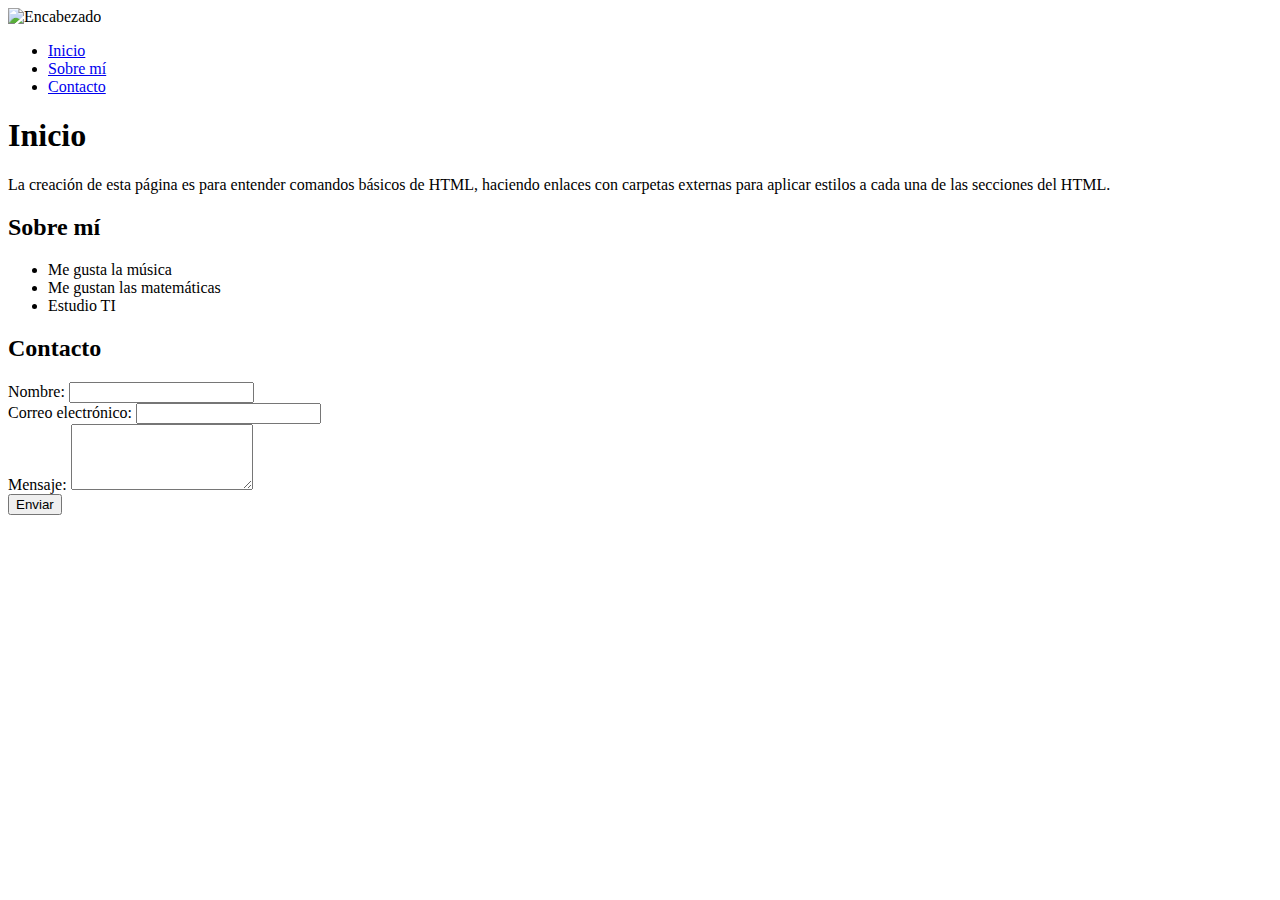
==== Index.html @ 28b623fd "UPDATE" ====
<!DOCTYPE html>
<html lang="es">
<head>
    <meta charset="UTF-8">
    <meta name="viewport" content="width=device-width, initial-scale=1.0">
    <title>Mi primera página</title>
    <link rel="stylesheet" href="styles1.css">
</head>
<body>
    <!-- Encabezado con imagen centrada -->
    <header>
        <img src="https://th.bing.com/th/id/OIP.HZdrxwU20QYx2q2-QEESsQHaJ3?rs=1&pid=ImgDetMain" alt="Encabezado" width="260" height="500">
    </header>

    <!-- Barra de navegación -->
    <nav>
        <ul>
            <li><a href="#Inicio">Inicio</a></li>
            <li><a href="#Sobre_mi">Sobre mí</a></li>
            <li><a href="#Contacto">Contacto</a></li>
        </ul>
    </nav>

    <!-- Sección principal -->
    <section id="Inicio">
        <h1>Inicio</h1>
        <p>La creación de esta página es para entender comandos básicos de HTML, haciendo enlaces con carpetas externas para aplicar estilos a cada una de las secciones del HTML.</p>
    </section>

    <!-- Sección "Sobre mí" -->
    <section id="Sobre_mi">
        <h2>Sobre mí</h2>
        <ul>
            <li>Me gusta la música</li>
            <li>Me gustan las matemáticas</li>
            <li>Estudio TI</li>
        </ul>
    </section>

    <!-- Formulario de contacto -->
    <section id="contacto">
        <h2>Contacto</h2>
        <form action="#" method="post">
            <label for="name">Nombre:</label>
            <input type="text" id="name" name="name" required>
            <br>
            <label for="email">Correo electrónico:</label>
            <input type="email" id="email" name="email" required>
            <br>
            <label for="message">Mensaje:</label>
            <textarea id="message" name="message" rows="4"></textarea>
            <br>
            <input type="submit" value="Enviar">
        </form>
    </section>
</body>
</html>
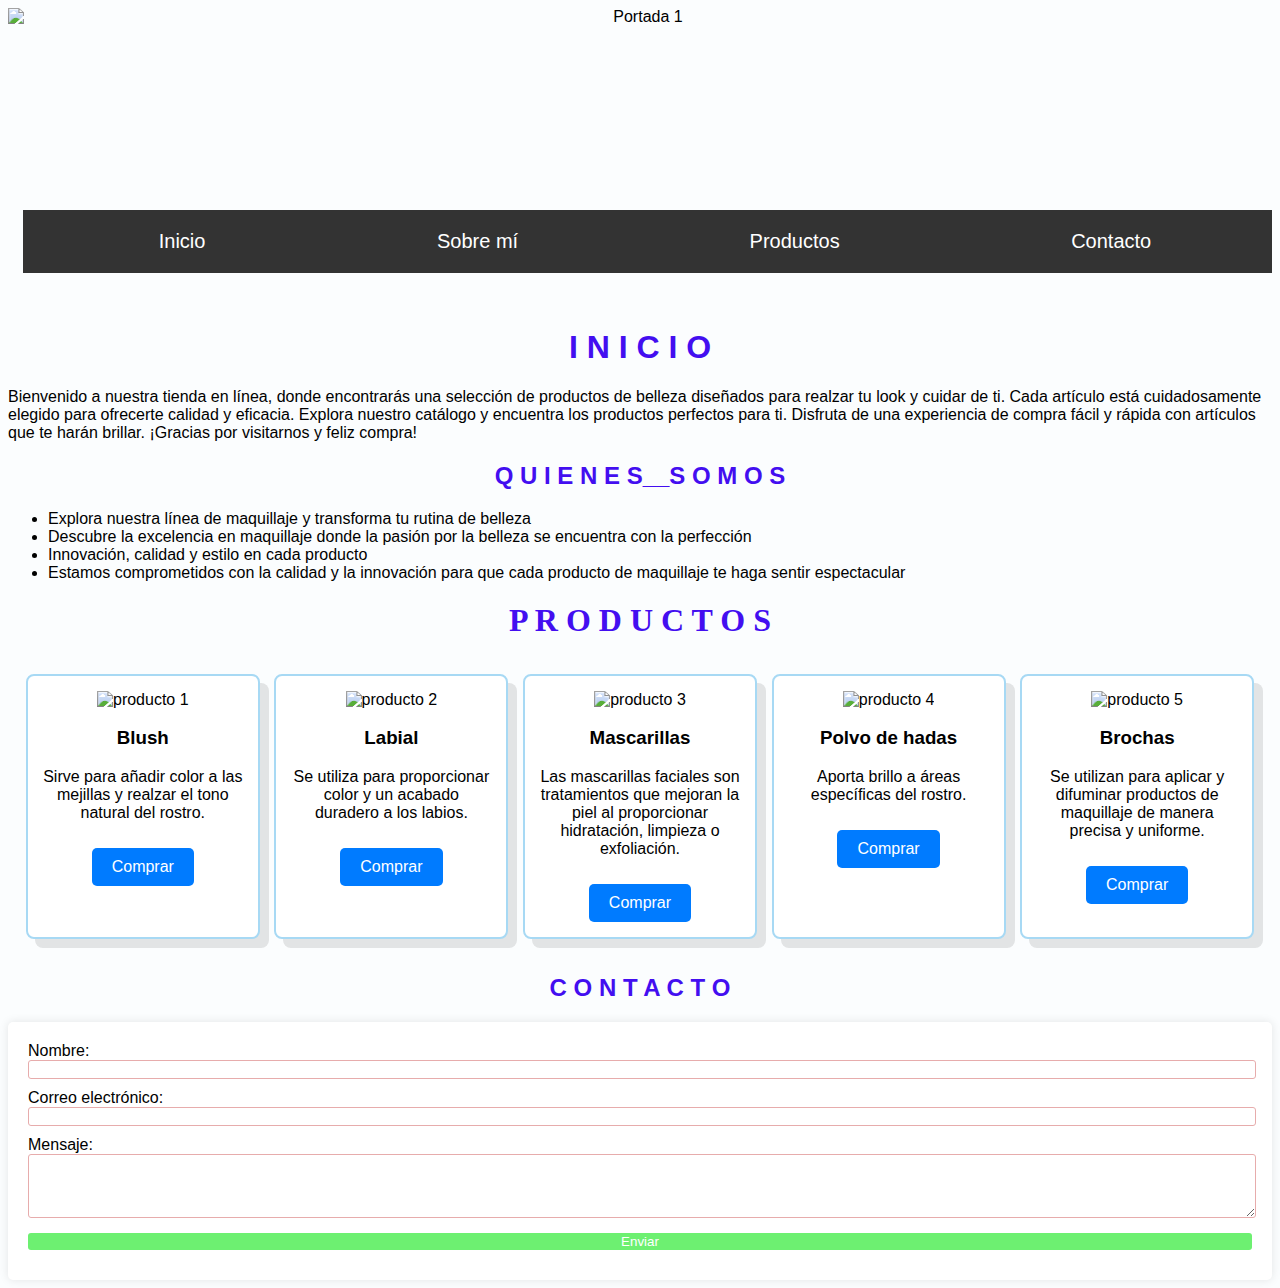
==== commit ad5ce4a6: "Update" ====
--- a/Index.html
+++ b/Index.html
@@ -7,40 +7,86 @@
     <link rel="stylesheet" href="styles1.css">
 </head>
 <body>
-    <!-- Encabezado con imagen centrada -->
-    <header>
-        <img src="https://th.bing.com/th/id/OIP.HZdrxwU20QYx2q2-QEESsQHaJ3?rs=1&pid=ImgDetMain" alt="Encabezado" width="260" height="500">
-    </header>
+    <div class="encabezado">
+        <!-- Barra de navegación -->
+        <nav>
+            <ul>
+                <li><a href="#Inicio">Inicio</a></li>
+                <li><a href="#Sobre_mi">Sobre mí</a></li>
+                <li><a href="#galeria-productos">Productos</a></li>
+                <li><a href="#Contacto">Contacto</a></li>
+            </ul>
+        </nav>
 
-    <!-- Barra de navegación -->
-    <nav>
-        <ul>
-            <li><a href="#Inicio">Inicio</a></li>
-            <li><a href="#Sobre_mi">Sobre mí</a></li>
-            <li><a href="#Contacto">Contacto</a></li>
-        </ul>
-    </nav>
+        <div class="slider">
+            <img src="assets/portada1.jpg" alt="Portada 1" class="slider-image active">
+            <img src="assets/portada2.jpg" alt="Portada 2" class="slider-image">
+            <img src="assets/portada_3.jpg" alt="Portada 3" class="slider-image">
+        </div>
+    </div>
+
+    <script src="assets/scripts/slider.js"></script>  
 
     <!-- Sección principal -->
     <section id="Inicio">
-        <h1>Inicio</h1>
-        <p>La creación de esta página es para entender comandos básicos de HTML, haciendo enlaces con carpetas externas para aplicar estilos a cada una de las secciones del HTML.</p>
+        <h1>I N I C I O</h1>
+        <p>Bienvenido a nuestra tienda en línea, donde encontrarás una selección de productos de belleza diseñados para realzar tu look y cuidar de ti. Cada artículo está cuidadosamente elegido para ofrecerte calidad y eficacia.
+            Explora nuestro catálogo y encuentra los productos perfectos para ti. Disfruta de una experiencia de compra fácil y rápida con artículos que te harán brillar.
+            ¡Gracias por visitarnos y feliz compra!</p>
     </section>
 
     <!-- Sección "Sobre mí" -->
     <section id="Sobre_mi">
-        <h2>Sobre mí</h2>
+        <h2>Q U I E N E S__S O M O S</h2>
         <ul>
-            <li>Me gusta la música</li>
-            <li>Me gustan las matemáticas</li>
-            <li>Estudio TI</li>
+            <li>Explora nuestra línea de maquillaje y transforma tu rutina de belleza</li>
+            <li>Descubre la excelencia en maquillaje donde la pasión por la belleza se encuentra con la perfección</li>
+            <li>Innovación, calidad y estilo en cada producto</li>
+            <li>Estamos comprometidos con la calidad y la innovación para que cada producto de maquillaje te haga sentir espectacular</li>
         </ul>
     </section>
 
+    <!-- Sección "Catalogo de productos" -->
+    <h4>P R O D U C T O S</h4>
+    <section id="galeria-productos">
+        <div class="galeria">
+            <div class="producto">
+                <img src="assets/blush.jpg" alt="producto 1" width="180" height="200">
+                <h3>Blush</h3>
+                <p>Sirve para añadir color a las mejillas y realzar el tono natural del rostro.</p>
+                <a href="compras/formulario_comprar.html?producto=Blush"><button type="button">Comprar</button></a>
+            </div>
+            <div class="producto">
+                <img src="assets/labial.jpg" alt="producto 2" width="180" height="220">
+                <h3>Labial</h3>
+                <p>Se utiliza para proporcionar color y un acabado duradero a los labios.</p>
+                <a href="compras/formulario_comprar.html?producto=Tinta%20de%20labios"><button type="button">Comprar</button></a>
+            </div>
+            <div class="producto">
+                <img src="assets/mascarillas.jpg" alt="producto 3" width="180" height="220">
+                <h3>Mascarillas</h3>
+                <p>Las mascarillas faciales son tratamientos que mejoran la piel al proporcionar hidratación, limpieza o exfoliación.</p>
+                <a href="compras/formulario_comprar.html?producto=Mascarillas"><button type="button">Comprar</button></a>
+            </div>
+            <div class="producto">
+                <img src="assets/iluminador.jpg" alt="producto 4" width="180" height="220">
+                <h3>Polvo de hadas</h3>
+                <p>Aporta brillo a áreas específicas del rostro.</p>
+                <a href="compras/formulario_comprar.html?producto=Polvo%20de%20hadas"><button type="button">Comprar</button></a>
+            </div>
+            <div class="producto">
+                <img src="assets/brochas.jpg" alt="producto 5" width="180" height="220">
+                <h3>Brochas</h3>
+                <p>Se utilizan para aplicar y difuminar productos de maquillaje de manera precisa y uniforme.</p>
+                <a href="compras/formulario_comprar.html?producto=Brochas"><button type="button">Comprar</button></a>
+            </div>
+        </div>
+    </section>
+
     <!-- Formulario de contacto -->
-    <section id="contacto">
-        <h2>Contacto</h2>
-        <form action="#" method="post">
+    <section id="Contacto">
+        <h2>C O N T A C T O </h2>
+        <form action="#" method="post" onsubmit="return redirigir();">
             <label for="name">Nombre:</label>
             <input type="text" id="name" name="name" required>
             <br>
@@ -53,6 +99,14 @@
             <input type="submit" value="Enviar">
         </form>
     </section>
+
+    <script>
+        function redirigir() {
+            alert("Gracias por tu compra. Serás redirigido al inicio.");
+            window.location.href = "#Inicio"; // Redirige al inicio
+            return false; // Evita el envío del formulario real (puedes cambiar esto si necesitas enviar el formulario)
+        }
+    </script>
 </body>
 </html>
 
--- a/styles1.css
+++ b/styles1.css
@@ -0,0 +1,323 @@
+/* Estilos globales */
+body {
+    font-family: lucida system-ui, -apple-system, BlinkMacSystemFont, 'Segoe UI', Roboto, Oxygen, Ubuntu, Cantarell, 'Open Sans', 'Helvetica Neue', sans-serif;
+    background-color:#fbfdfe;
+    color: #060606 lack;;
+}
+
+/* Estilos de la barra de navegación */
+nav ul {
+    list-style: none;
+    display: flex;
+    justify-content: space-around;
+    background-color: #333;
+    padding: 20px;
+}
+
+nav ul li a {
+    color: white;
+    text-decoration: none;
+    padding: 15px 25px;
+}
+
+nav ul li a:hover {
+    background-color: #555;
+}
+
+/* Estilos para los encabezados */
+h1 {
+    color: #430ef0;
+}
+
+h2 {
+    color: #430ef0;
+    text-align: center;
+}
+
+/* Estilo para el formulario */
+form {
+    background-color: white;
+    padding: 20px;
+    border-radius: 5px;
+    box-shadow: 0 0 10px rgba(0, 0, 0, 0.1);
+}
+
+input, textarea {
+    width: 100%;
+    padding: 1px;
+    margin-bottom: 10px;
+    border: 1px solid #e7acac;
+    border-radius: 3px;
+}
+
+input[type="submit"] {
+    background-color: #6df071;
+    color: white;
+    border: none;
+    cursor: pointer;
+}
+
+input[type="submit"]:hover {
+    background-color: #45a049;
+}
+#contacto {
+    display: flex; 
+    flex-direction: column;
+    align-items: center; 
+    justify-content: center; 
+    min-height: 300px; /* Altura mínima para asegurar que haya suficiente espacio */
+    height: 100vh; /* Altura completa del viewport */
+    text-align: center;
+    padding: 20px;
+}
+
+#contacto form {
+    background: #f9f9f9; /* Fondo blanco o color claro para el formulario */
+    border: 1px solid #ddd; /* Borde gris claro para el formulario */
+    border-radius: 8px; /* Bordes redondeados */
+    padding: 20px;
+    max-width: 500px; /* Ajusta el ancho máximo según tus necesidades */
+    width: 100%;
+    box-shadow: 0 4px 8px rgba(0, 0, 0, 0.1); /* Sombra para el formulario */
+    align-items: center;
+
+}
+
+#contacto input,
+#contacto textarea { /* Asegúrate de usar el selector correcto */
+    width: 100%;
+    padding: 10px;
+    margin-bottom: 15px;
+    border: 1px solid #ccc;
+    border-radius: 4px;
+    text-align: center;
+    display: flex;
+    margin: auto;
+}
+
+#contacto input[type="submit"] {
+    background-color: #007BFF; /* Color del botón */
+    color: #fff; /* Texto blanco */
+    border: none;
+    cursor: pointer;
+    padding: 10px 20px;
+    font-size: 16px;
+    border-radius: 4px;
+    display: flex;
+    margin: auto;
+}
+
+#contacto input[type="submit"]:hover {
+    background-color: #0056b3; /* Color del botón en hover */
+}
+
+
+header {
+    text-align: center; 
+    padding: 20px; 
+}
+
+/* Estilos para la imagen */
+header img {
+    max-width: 100%;
+    height: auto; 
+}
+
+/* Estilo para el contenedor de productos */
+.galeria {
+    display: flex; /* Usa flexbox para alinear los elementos */
+    flex-wrap: wrap; /* Permite que los elementos se ajusten a la siguiente línea si no caben en una fila */
+    gap: 9px; /* Espacio entre los productos */
+    justify-content: space-around; /* Espacio igual entre los productos */
+    padding: 15px; /* Espacio alrededor del contenedor */
+    overflow-x: auto;
+  }
+  
+  /* Estilo para cada producto */
+  .producto {
+    background-color: white; /* Color de fondo del producto */
+    border: 2px solid #a7d9f4; /* Borde del producto */
+    padding: 15px; /* Espacio interno del producto */
+    border-radius: 8px; /* Esquinas redondeadas del producto */
+    width: 200px; /* Ancho fijo para cada producto (ajusta según sea necesario) */
+    box-shadow:  9px 9px rgba(8, 8, 8, 0.1); /* Sombra sutil */
+    text-align: center; /* Alinea el texto al centro */
+    transition: transform 0.3s ease;
+  }
+  .producto:hover{
+    transform: translateY(-10px);
+    background-color: #d1d1d1;
+  }
+
+  
+.productos img{
+    max-width: 100%;
+    height: auto;
+
+}
+h4 {
+    font-family: Cambria, Cochin, Georgia, Times, 'Times New Roman', serif, sans-serif;
+    text-align: center; /* Centra el texto horizontalmente */
+    margin-top: 20px; /* Espacio superior opcional */
+    margin-bottom: 20px; /* Espacio inferior opcional */
+    font-size: 2em; /* Tamaño de fuente opcional */
+    color:#430ef0;
+  }
+  
+  /* Estilo para el botón */
+  button {
+    background-color: #007BFF; /* Color de fondo azul */
+    color: white; /* Color del texto */
+    border: none; /* Sin borde */
+    padding: 10px 20px; /* Tamaño del botón */
+    font-size: 16px; /* Tamaño del texto */
+    cursor: pointer; /* Manito al pasar el cursor */
+    border-radius: 5px; /* Esquinas redondeadas */
+    margin-top: 10px; /* Espacio superior */
+  }
+  
+  button:hover {
+    background-color: #0056b3; /* Color de fondo azul oscuro al pasar el cursor */
+  }
+.encabezado{
+    width: 100%;
+    height: 300px;
+    overflow: hidden;
+    text-align: center;
+    margin: 0;
+    padding: 0;
+    position: relative;
+}
+  
+.encabezado img {
+    width: 100%; 
+    height: 100%;
+    object-fit: cover; 
+    margin: 0;
+    padding: 0;
+    display: block;
+    
+    
+}
+
+.slider {
+    position: relative; /* Cambia a relative para que las imágenes absolutas se alineen correctamente */
+    width: 100%;
+    height: 100vh; /* Asegúrate de que el slider tenga la altura completa del viewport */
+    overflow: hidden;
+}
+
+.slider img {
+    position: absolute;
+    width: 100%;
+    height: 100%;
+    object-fit: cover; /* Mantiene la proporción de las imágenes y recorta si es necesario */
+    top: 0; /* Alinea las imágenes en la parte superior del contenedor */
+    left: 100%; /* Inicialmente coloca las imágenes fuera de la vista */
+    transition: left 0.5s ease-in-out;
+}
+
+.slider img.active {
+    left: 0; /* Mueve la imagen activa a la vista */
+   
+}
+
+.slider img.previous {
+    left: -100%; /* Coloca la imagen anterior fuera de la vista por la izquierda */
+}
+
+.slider-image {
+    width: 100%; /* Ajusta el ancho de las imágenes */
+    height: auto; /* Mantiene la relación de aspecto */
+    object-fit: cover; /* Asegura que la imagen llene el contenedor */
+}
+
+
+.container {
+    width: 80%; /* Ajusta el ancho del contenedor */
+    margin: auto; /* Centra el contenedor */
+}
+img {
+    width: 100%;     /* Ajusta la imagen al ancho del contenedor */
+    height: auto;    /* Mantiene la proporción */
+    object-fit: cover; /* Asegura que la imagen llene el contenedor */
+}
+
+nav {
+    font-family: "Bebas Neue", sans-serif;
+    font-size: 20px;
+    text-shadow: 1px 1px 2px #01000000;
+    position: absolute; /* Posiciona el nav dentro del encabezado */
+    left: 0;
+    width: 100%; /* Asegura que el nav ocupe todo el ancho del contenedor */
+    background-color: rgba(158, 34, 34, 0);
+    padding: 15px; /* Ajuste del espacio interior */
+    bottom: 0;
+    z-index: 1; /* Asegura que el nav esté sobre el slider */
+}
+
+
+        /* Estilo básico para el modal */
+.modal {
+    display: none;
+    position: fixed;
+    left: 0;
+    top: 0;
+    width: 100%;
+    height: 100%;
+    overflow: auto;
+    background-color: rgba(8, 8, 8, 0.5);
+        
+}
+
+.modal-content {
+            background-color: #f6f4f4;
+            margin: 15% auto;
+            padding: 20px;
+            border: 1px solid #0aed8a;
+            width: 80%;
+        }
+.close {
+    color: #aaa;
+    float: right;
+    font-size: 28px;
+    font-weight: bold;
+}
+
+.close:hover,
+.close:focus {
+    color: rgb(143, 138, 168);
+    text-decoration: none;
+    cursor: pointer;
+}
+
+.header {
+    padding: 10px;
+    background-color: white;
+    text-align: center;
+}
+
+.message {
+    text-align: center;
+    margin-top: 20px;
+    font-size: 1.2em;
+}
+    
+
+.header a {
+    text-decoration: none;
+    color: #333;
+    font-weight: bold;
+    text-align: center;
+}
+
+.payment-methods {
+    margin-top: 10px;
+    padding: 60px;
+    
+}
+
+h1{
+ text-align: center;
+}
+
